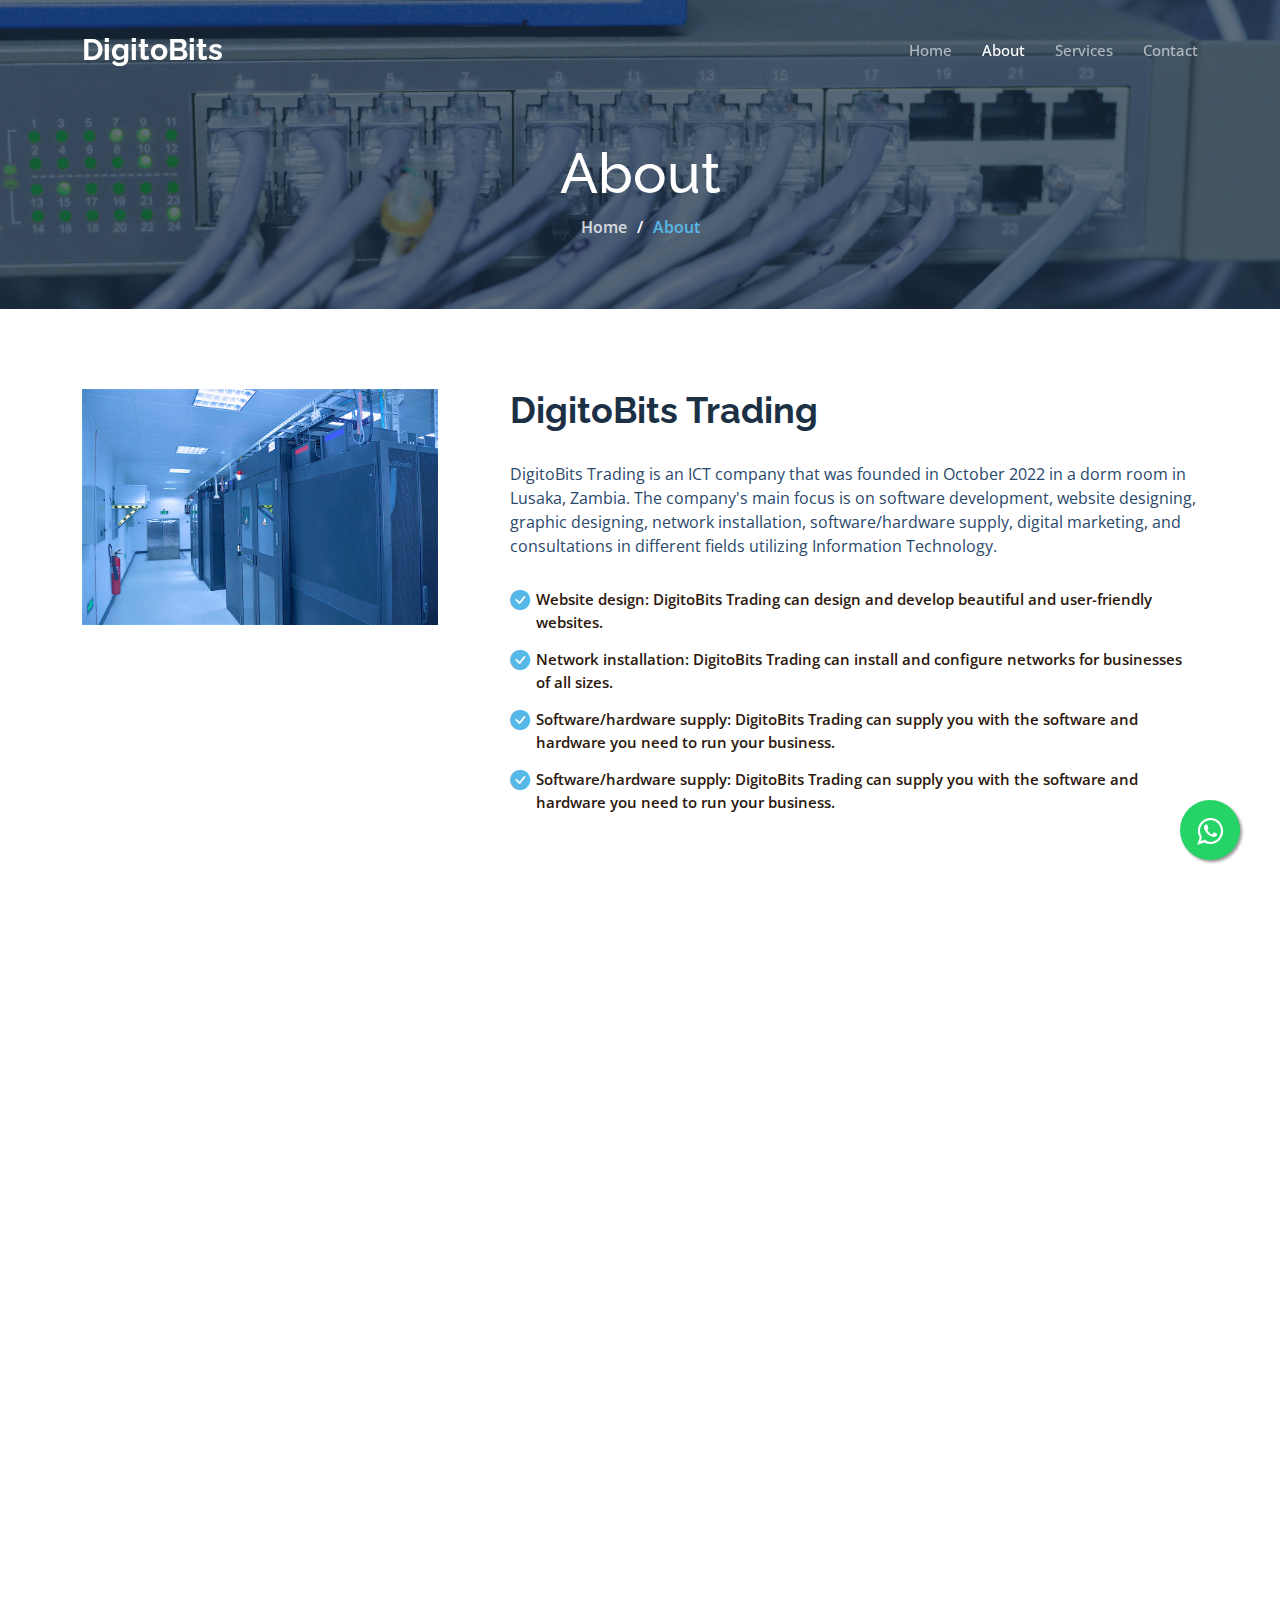
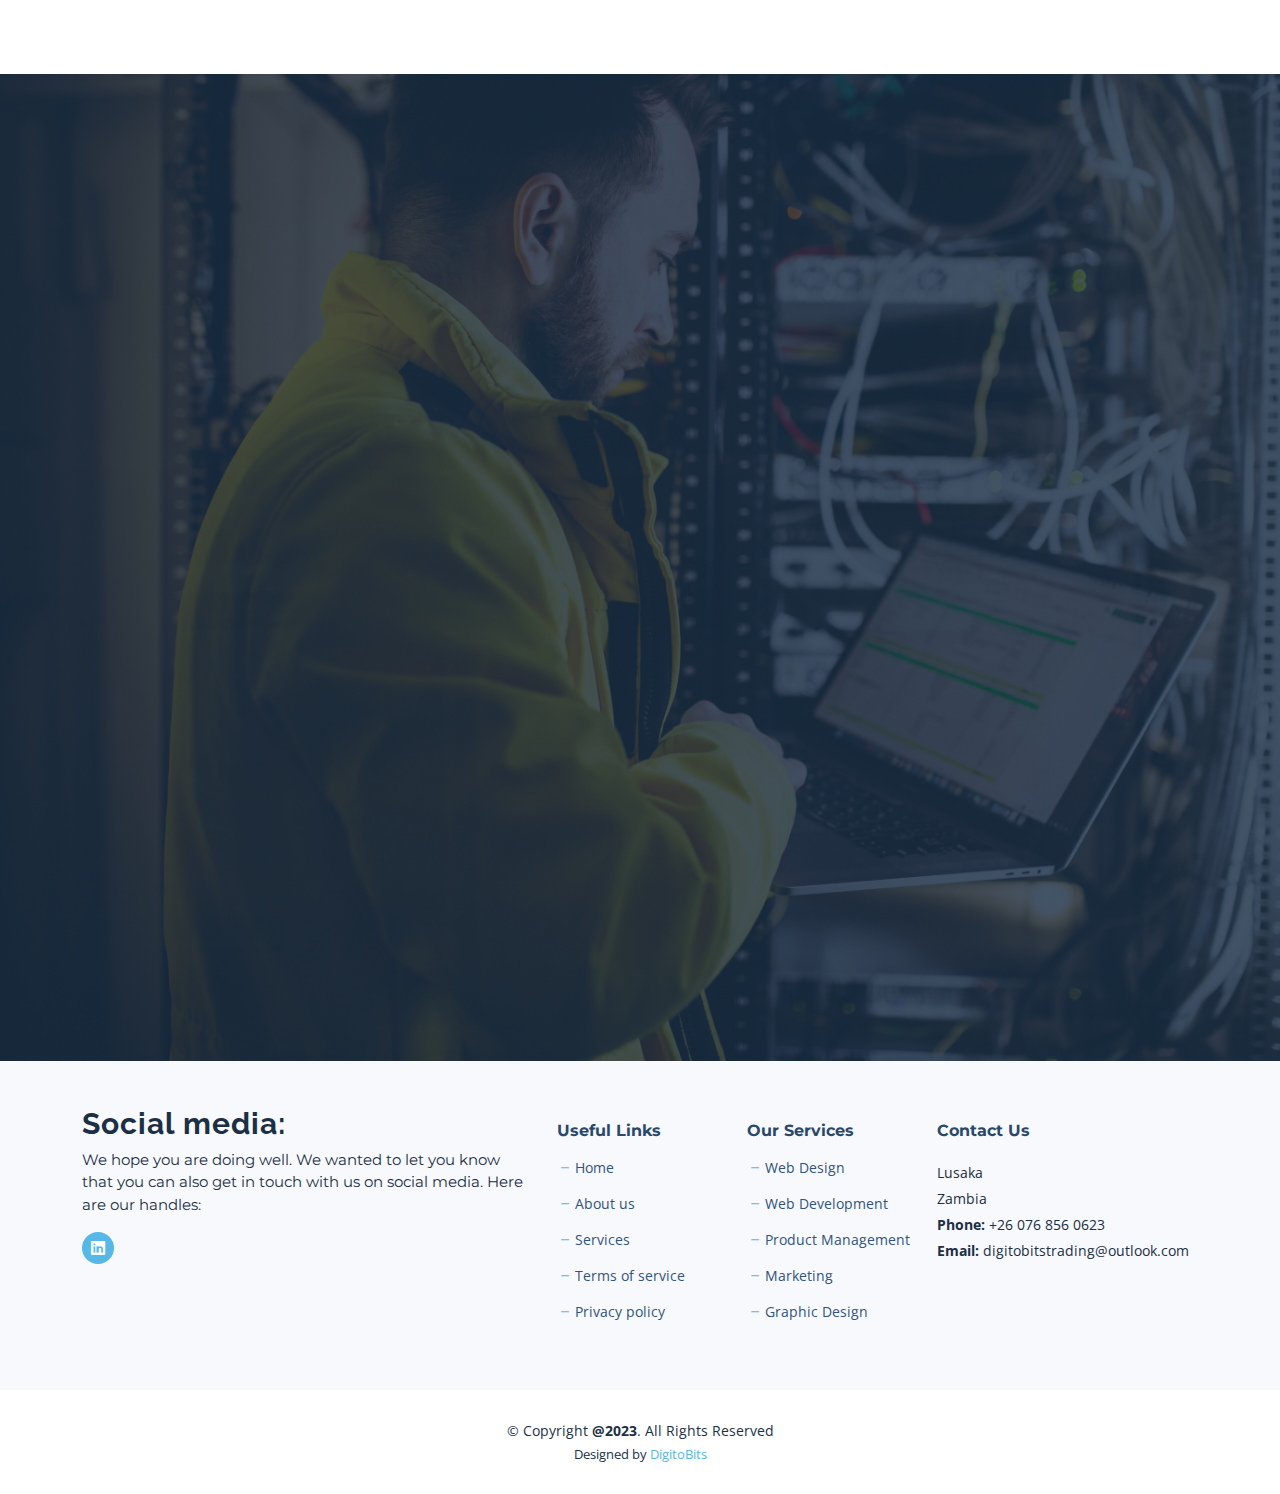
==== about.html @ af0a19a2 "iuyu" ====
<!DOCTYPE html>
<html lang="en">

<head>
  <meta charset="utf-8">
  <meta content="width=device-width, initial-scale=1.0" name="viewport">

  <title>DigitoBits</title>
  <meta content="" name="description">
  <meta content="" name="keywords">

  <!-- Favicons -->
  <link href="assets/favicon.png" rel="icon">
  <link href="assets/apple-touch-icon.png" rel="apple-touch-icon">

  <!-- Google Fonts -->
  <link rel="preconnect" href="https://fonts.googleapis.com">
  <link rel="preconnect" href="https://fonts.gstatic.com" crossorigin>
  <link href="https://fonts.googleapis.com/css2?family=Open+Sans:ital,wght@0,300;0,400;0,500;0,600;0,700;1,300;1,400;1,600;1,700&family=Montserrat:ital,wght@0,300;0,400;0,500;0,600;0,700;1,300;1,400;1,500;1,600;1,700&family=Raleway:ital,wght@0,300;0,400;0,500;0,600;0,700;1,300;1,400;1,500;1,600;1,700&display=swap" rel="stylesheet">

  <!-- Vendor CSS Files -->
  <link href="assets/bootstrap.min.css" rel="stylesheet">
  <link href="assets/bootstrap-icons.css" rel="stylesheet">
  <link href="assets/aos.css" rel="stylesheet">
  <link href="assets/glightbox.min.css" rel="stylesheet">
  <link href="assets/swiper-bundle.min.css" rel="stylesheet">
  <link href="assets/remixicon.css" rel="stylesheet">

  <!-- Template Main CSS File -->
  <link href="assets/main.css" rel="stylesheet"> <link rel="stylesheet" href="https://maxcdn.bootstrapcdn.com/font-awesome/4.5.0/css/font-awesome.min.css">
  <a href="https://api.whatsapp.com/send?phone=260975772837&text=Hola%21%20Quisiera%20m%C3%A1s%20informaci%C3%B3n%20sobre%20Varela%202." class="float" target="_blank">
  <i class="fa fa-whatsapp my-float"></i>
  </a>

  <!-- =======================================================
  * Template Name: Nova
  * Updated: Aug 30 2023 with Bootstrap v5.3.1
  * Template URL: https://bootstrapmade.com/nova-bootstrap-business-template/
  * Author: BootstrapMade.com
  * License: https://bootstrapmade.com/license/
  ======================================================== -->
</head>

<body class="page-about">

  <!-- ======= Header ======= -->
  <header id="header" class="header d-flex align-items-center fixed-top">
    <div class="container-fluid container-xl d-flex align-items-center justify-content-between">

      <a href="index.html" class="logo d-flex align-items-center">
        <!-- Uncomment the line below if you also wish to use an image logo -->
        <!-- <img src="assets/img/logo.png" alt=""> -->
        <h1 class="d-flex align-items-center">DigitoBits</h1>
      </a>

      <i class="mobile-nav-toggle mobile-nav-show bi bi-list"></i>
      <i class="mobile-nav-toggle mobile-nav-hide d-none bi bi-x"></i>

      <nav id="navbar" class="navbar">
        <ul>
          <li><a href="index.html">Home</a></li>
          <li><a href="about.html" class="active">About</a></li>
          <li><a href="services.html">Services</a></li>
          
          
          
          <li><a href="contact.html">Contact</a></li>
        </ul>
      </nav><!-- .navbar -->

    </div>
  </header><!-- End Header -->

  <main id="main">

    <!-- ======= Breadcrumbs ======= -->
    <div class="breadcrumbs d-flex align-items-center" style="background-image: url('assets/about-header.jpg');">
      <div class="container position-relative d-flex flex-column align-items-center">

        <h2>About</h2>
        <ol>
          <li><a href="index.html">Home</a></li>
          <li>About</li>
        </ol>

      </div>
    </div><!-- End Breadcrumbs -->

    <!-- ======= About Section ======= -->
    <section id="about" class="about">
      <div class="container" data-aos="fade-up">

        <div class="row gy-4" data-aos="fade-up">
          <div class="col-lg-4">
            <img src="assets/about.jpg" class="img-fluid" alt="">
          </div>
          <div class="col-lg-8">
            <div class="content ps-lg-5">
              <h3>DigitoBits Trading</h3>
              <p>
                DigitoBits Trading is an ICT company that was founded in October 2022 in a dorm room in Lusaka, Zambia. The company's main focus is on software development, website designing, graphic designing, network installation, software/hardware supply, digital marketing, and consultations in different fields utilizing Information Technology.
              </p>
              <ul>
                <li><i class="bi bi-check-circle-fill"></i> Website design: DigitoBits Trading can design and develop beautiful and user-friendly websites.</li>
                <li><i class="bi bi-check-circle-fill"></i> Network installation: DigitoBits Trading can install and configure networks for businesses of all sizes.</li>
                <li><i class="bi bi-check-circle-fill"></i> Software/hardware supply: DigitoBits Trading can supply you with the software and hardware you need to run your business.</li>
                <li><i class="bi bi-check-circle-fill"></i>Software/hardware supply: DigitoBits Trading can supply you with the software and hardware you need to run your business.</li>
              </ul>
            </div>
          </div>
        </div>

      </div>
    </section><!-- End About Section -->

    <!-- ======= Why Choose Us Section ======= -->
    <section id="why-us" class="why-us">
      <div class="container" data-aos="fade-up">

        <div class="section-header">
          <h2>Why Choose Us</h2>

        </div>

        <div class="row g-0" data-aos="fade-up" data-aos-delay="200">

          <div class="col-xl-5 img-bg" style="background-image: url('assets/why-us-bg.jpg')"></div>
          <div class="col-xl-7 slides  position-relative">

            <div class="slides-1 swiper">
              <div class="swiper-wrapper">

                <div class="swiper-slide">
                  <div class="item">
                    <h3 class="mb-3">Experience</h3>
                    <h4 class="mb-3">We are experienced and have a proven track record of success.</h4>
                    <p> We have been in business since 2022 and have a team of experienced professionals who have a proven track record of success in delivering high-quality ICT services to businesses of all sizes.</p>
                  </div>
                </div><!-- End slide item -->

                <div class="swiper-slide">
                  <div class="item">
                    <h3 class="mb-3">Customized Solutions</h3>
                    <h4 class="mb-3">We offer customized solutions.</h4>
                    <p>We offer customized solutions. We understand that each business is different and has its own unique needs. We tailor our services to meet the specific needs of each client.</p>
                  </div>
                </div><!-- End slide item -->

                <div class="swiper-slide">
                  <div class="item">
                    <h3 class="mb-3">Affordable and Customer-oriented.</h3>
                    <h4 class="mb-3">We are affordable and customer-oriented..</h4>
                    <p>We offer competitive pricing for our services. We put our clients first and are always looking for ways to improve our services. We are committed to providing our clients with the best possible experience.</p>
                  </div>
                </div><!-- End slide item -->

                <div class="swiper-slide">
                  <div class="item">
                    <h3 class="mb-3">Reliable</h3>
                    <h4 class="mb-3">We are reliable</h4>
                    <p>We are committed to uptime and performance. We have a team of experienced professionals who are dedicated to providing our clients with the best possible service.</p>
                  </div>
                </div><!-- End slide item -->

              </div>
              <div class="swiper-pagination"></div>
            </div>
            <div class="swiper-button-prev"></div>
            <div class="swiper-button-next"></div>
          </div>

        </div>

      </div>
    </section><!-- End Why Choose Us Section -->

    <!-- ======= Call To Action Section ======= -->
    <section id="call-to-action" class="call-to-action">
      <div class="container" data-aos="fade-up">
        <div class="row justify-content-center">
          <div class=" ">
            <p>The company has a team of experienced professionals with a proven track record of success in delivering high-quality ICT services to businesses of all sizes. DigitoBits Trading is committed to providing its customers with the best possible service. The company has a strong focus on customer satisfaction and is always looking for ways to improve its offerings.
            <h2><p>Our Services</p></h2>
            <ul colour >
                <li><P>Software development: DigitoBits Trading can develop custom software solutions to meet your specific needs.</P></li>
                <li><p>Website design: DigitoBits Trading can design and develop beautiful and user-friendly websites.</p></li>
                <li><p>Network installation: DigitoBits Trading can install and configure networks for businesses of all sizes.</p></li>
                <li><p>Software/hardware supply: DigitoBits Trading can supply you with the software and hardware you need to run your business.</p></li>
                <li><p>Consultations: DigitoBits Trading can provide you with consultations on a variety of ICT-related topics.</p></li>
            </ul>
            <p>If you are interested in learning more about DigitoBits Trading's services, please visit their <a href="https://www.example.com" target="_blank">website</a> or contact them directly.</p>
            <h2><p>Key Features</p></h2>
            <ul>
                <li><p>Customized solutions: DigitoBits Trading tailors its services to the specific needs of each customer.</p></li>
                <li><p>Scalable solutions: DigitoBits Trading's services can be scaled up or down to meet the changing needs of businesses.</p></li>
                <li><p>Secure solutions: DigitoBits Trading's services are designed to protect your data and systems from security threats.</p></li>
                <li><p>Reliable solutions: DigitoBits Trading's services are backed by a team of experienced professionals who are committed to uptime and performance.</p></li>
                <li><p>Cost-effective solutions: DigitoBits Trading offers competitive pricing for its services.</p></li>
            </ul>
          </p>
          </div>
        </div>

      </div>
    </section><!-- End Call To Action Section -->

    <!-- ======= Team Section ======= --
    <section id="team" class="team">
      <div class="container" data-aos="fade-up">

        <div class="section-header">
          <h2>Our Team</h2>

        </div>

        <div class="row gy-4">

          <div class="col-lg-3 col-md-6" data-aos="fade-up" data-aos-delay="100">
            <div class="team-member">
              <div class="member-img">
                <img src="assets/img/team/team-1.jpg" class="img-fluid" alt="">
                <div class="social">
                  <a href=""><i class="bi bi-twitter"></i></a>
                  <a href=""><i class="bi bi-facebook"></i></a>
                  <a href=""><i class="bi bi-instagram"></i></a>
                  <a href=""><i class="bi bi-linkedin"></i></a>
                </div>
              </div>
              <div class="member-info">
                <h4>Walter White</h4>
                <span>Chief Executive Officer</span>
              </div>
            </div>
          </div>< End Team Member --

          <div class="col-lg-3 col-md-6" data-aos="fade-up" data-aos-delay="200">
            <div class="team-member">
              <div class="member-img">
                <img src="assets/img/team/team-2.jpg" class="img-fluid" alt="">
                <div class="social">
                  <a href=""><i class="bi bi-twitter"></i></a>
                  <a href=""><i class="bi bi-facebook"></i></a>
                  <a href=""><i class="bi bi-instagram"></i></a>
                  <a href=""><i class="bi bi-linkedin"></i></a>
                </div>
              </div>
              <div class="member-info">
                <h4>Sarah Jhonson</h4>
                <span>Product Manager</span>
              </div>
            </div>
          </div> End Team Member --

          <div class="col-lg-3 col-md-6" data-aos="fade-up" data-aos-delay="300">
            <div class="team-member">
              <div class="member-img">
                <img src="assets/img/team/team-3.jpg" class="img-fluid" alt="">
                <div class="social">
                  <a href=""><i class="bi bi-twitter"></i></a>
                  <a href=""><i class="bi bi-facebook"></i></a>
                  <a href=""><i class="bi bi-instagram"></i></a>
                  <a href=""><i class="bi bi-linkedin"></i></a>
                </div>
              </div>
              <div class="member-info">
                <h4>William Anderson</h4>
                <span>CTO</span>
              </div>
            </div>
          </div>< End Team Member --

          <div class="col-lg-3 col-md-6" data-aos="fade-up" data-aos-delay="400">
            <div class="team-member">
              <div class="member-img">
                <img src="assets/img/team/team-4.jpg" class="img-fluid" alt="">
                <div class="social">
                  <a href=""><i class="bi bi-twitter"></i></a>
                  <a href=""><i class="bi bi-facebook"></i></a>
                  <a href=""><i class="bi bi-instagram"></i></a>
                  <a href=""><i class="bi bi-linkedin"></i></a>
                </div>
              </div>
              <div class="member-info">
                <h4>Amanda Jepson</h4>
                <span>Accountant</span>
              </div>
            </div>
          </div><!- End Team Member --

        </div>

      </div>
    </section><!- End Team Section -->

  </main><!-- End #main -->

  <!-- ======= Footer ======= -->
  <footer id="footer" class="footer">

    <div class="footer-content">
      <div class="container">
        <div class="row gy-4">
          <div class="col-lg-5 col-md-12 footer-info">
            <a href="index.html" class="logo d-flex align-items-center">
              <span>Social media:</span>
            </a>
            <p>We hope you are doing well. We wanted to let you know that you can also get in touch with us on social media. Here are our handles:</p>
            <div class="social-links d-flex  mt-3">
            
              <a href="#" class="linkedin"><i class="bi bi-linkedin"></i></a>
            </div>
          </div>

          <div class="col-lg-2 col-6 footer-links">
            <h4>Useful Links</h4>
            <ul>
              <li><i class="bi bi-dash"></i> <a href="#">Home</a></li>
              <li><i class="bi bi-dash"></i> <a href="#">About us</a></li>
              <li><i class="bi bi-dash"></i> <a href="#">Services</a></li>
              <li><i class="bi bi-dash"></i> <a href="#">Terms of service</a></li>
              <li><i class="bi bi-dash"></i> <a href="#">Privacy policy</a></li>
            </ul>
          </div>

          <div class="col-lg-2 col-6 footer-links">
            <h4>Our Services</h4>
            <ul>
              <li><i class="bi bi-dash"></i> <a href="#">Web Design</a></li>
              <li><i class="bi bi-dash"></i> <a href="#">Web Development</a></li>
              <li><i class="bi bi-dash"></i> <a href="#">Product Management</a></li>
              <li><i class="bi bi-dash"></i> <a href="#">Marketing</a></li>
              <li><i class="bi bi-dash"></i> <a href="#">Graphic Design</a></li>
            </ul>
          </div>

          <div class="col-lg-3 col-md-12 footer-contact text-center text-md-start">
            <h4>Contact Us</h4>
            <p>
              Lusaka <br>
              Zambia<br>
              
              <strong>Phone:</strong> +26 076 856 0623<br>
              <strong>Email:</strong> digitobitstrading@outlook.com<br>
            </p>

          </div>

        </div>
      </div>
    </div>

    <div class="footer-legal">
      <div class="container">
        <div class="copyright">
          &copy; Copyright <strong><span>@2023</span></strong>. All Rights Reserved
        </div>
        <div class="credits">
          <!-- All the links in the footer should remain intact. -->
          <!-- You can delete the links only if you purchased the pro version. -->
          <!-- Licensing information: https://bootstrapmade.com/license/ -->
          <!-- Purchase the pro version with working PHP/AJAX contact form: https://bootstrapmade.com/nova-bootstrap-business-template/ -->
          Designed by <a href="https://www.linkedin.com/in/digitobits-trading-302033259/">DigitoBits</a>
        </div>
      </div>
    </div>
  </footer><!-- End Footer --><!-- End Footer -->

  <a href="#" class="scroll-top d-flex align-items-center justify-content-center"><i class="bi bi-arrow-up-short"></i></a>

  <div id="preloader"></div>

  <!-- Vendor JS Files -->
  <script src="assets/bootstrap.bundle.min.js"></script>
  <script src="assets/aos.js"></script>
  <script src="assets/glightbox.min.js"></script>
  <script src="assets/swiper-bundle.min.js"></script>
  <script src="assets/isotope.pkgd.min.js"></script>
  <script src="assets/validate.js"></script>

  <!-- Template Main JS File -->
  <script src="assets/main.js"></script>

</body>

</html>
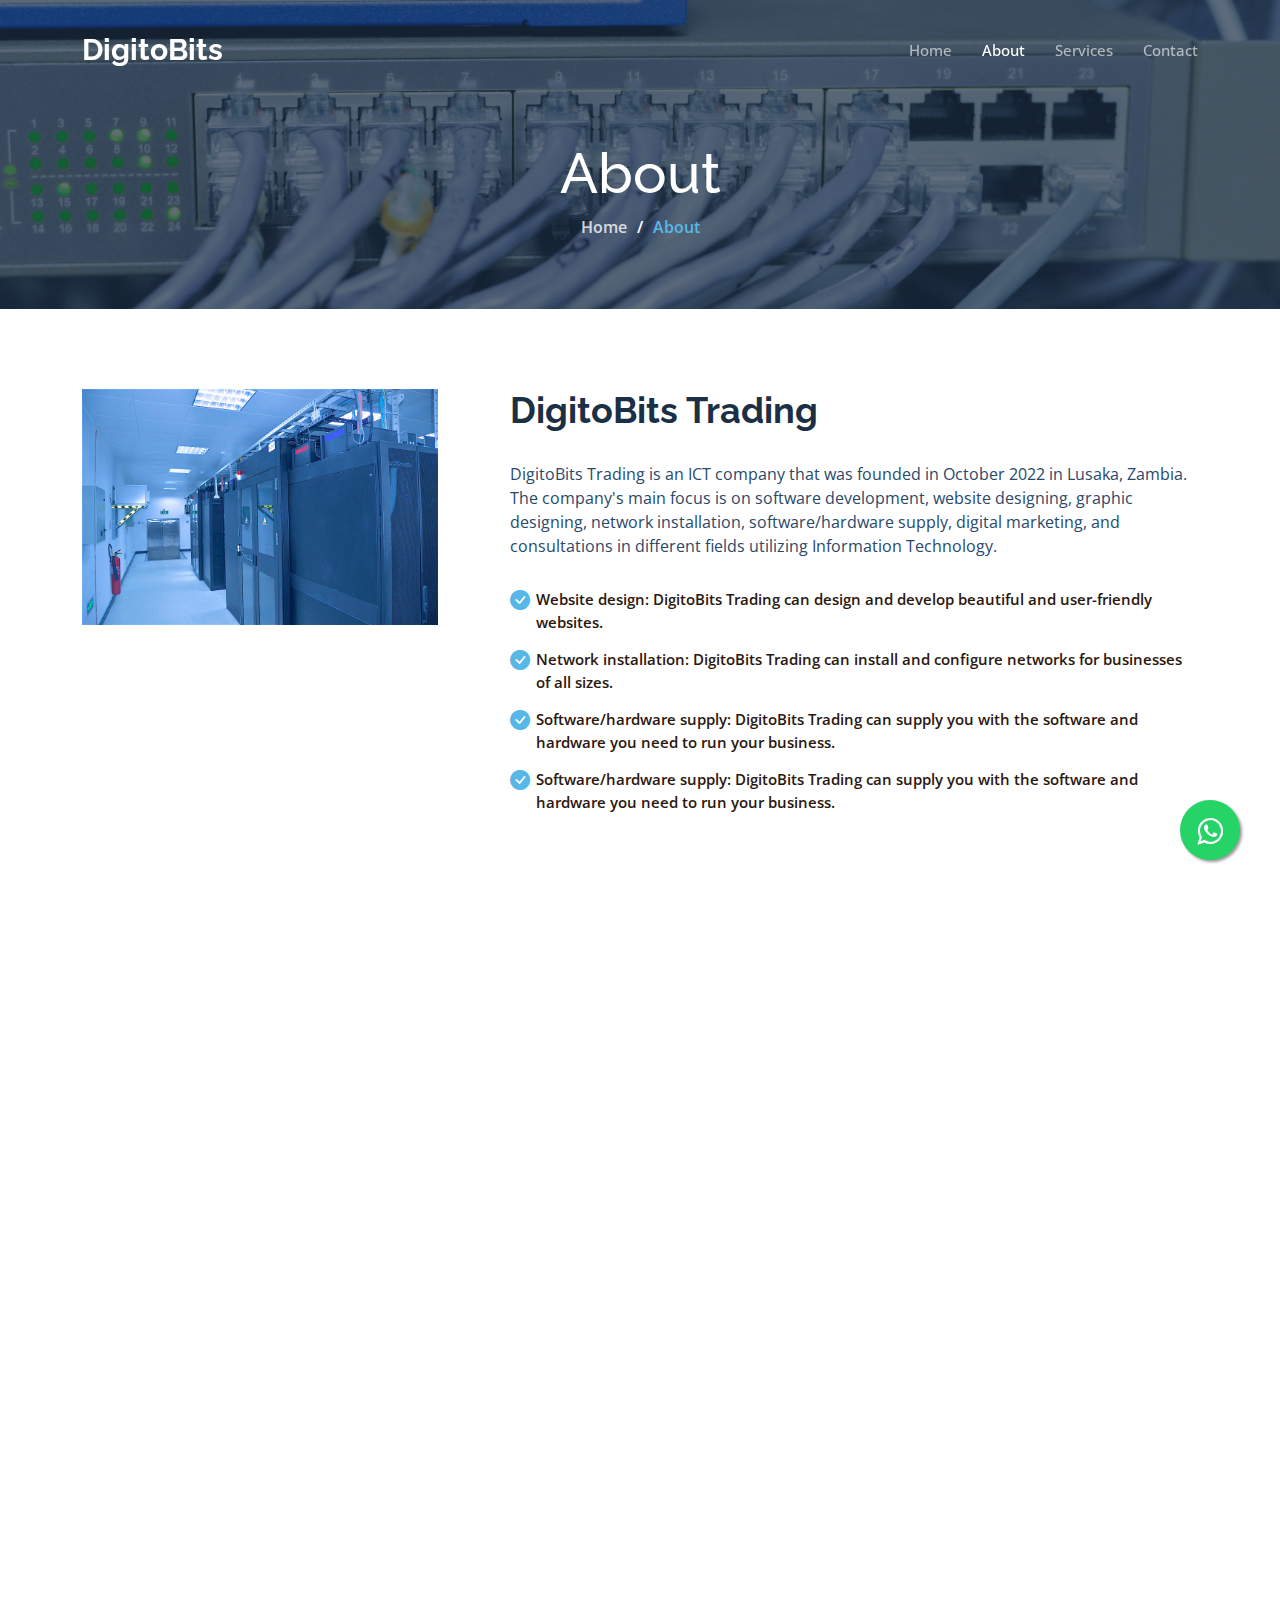
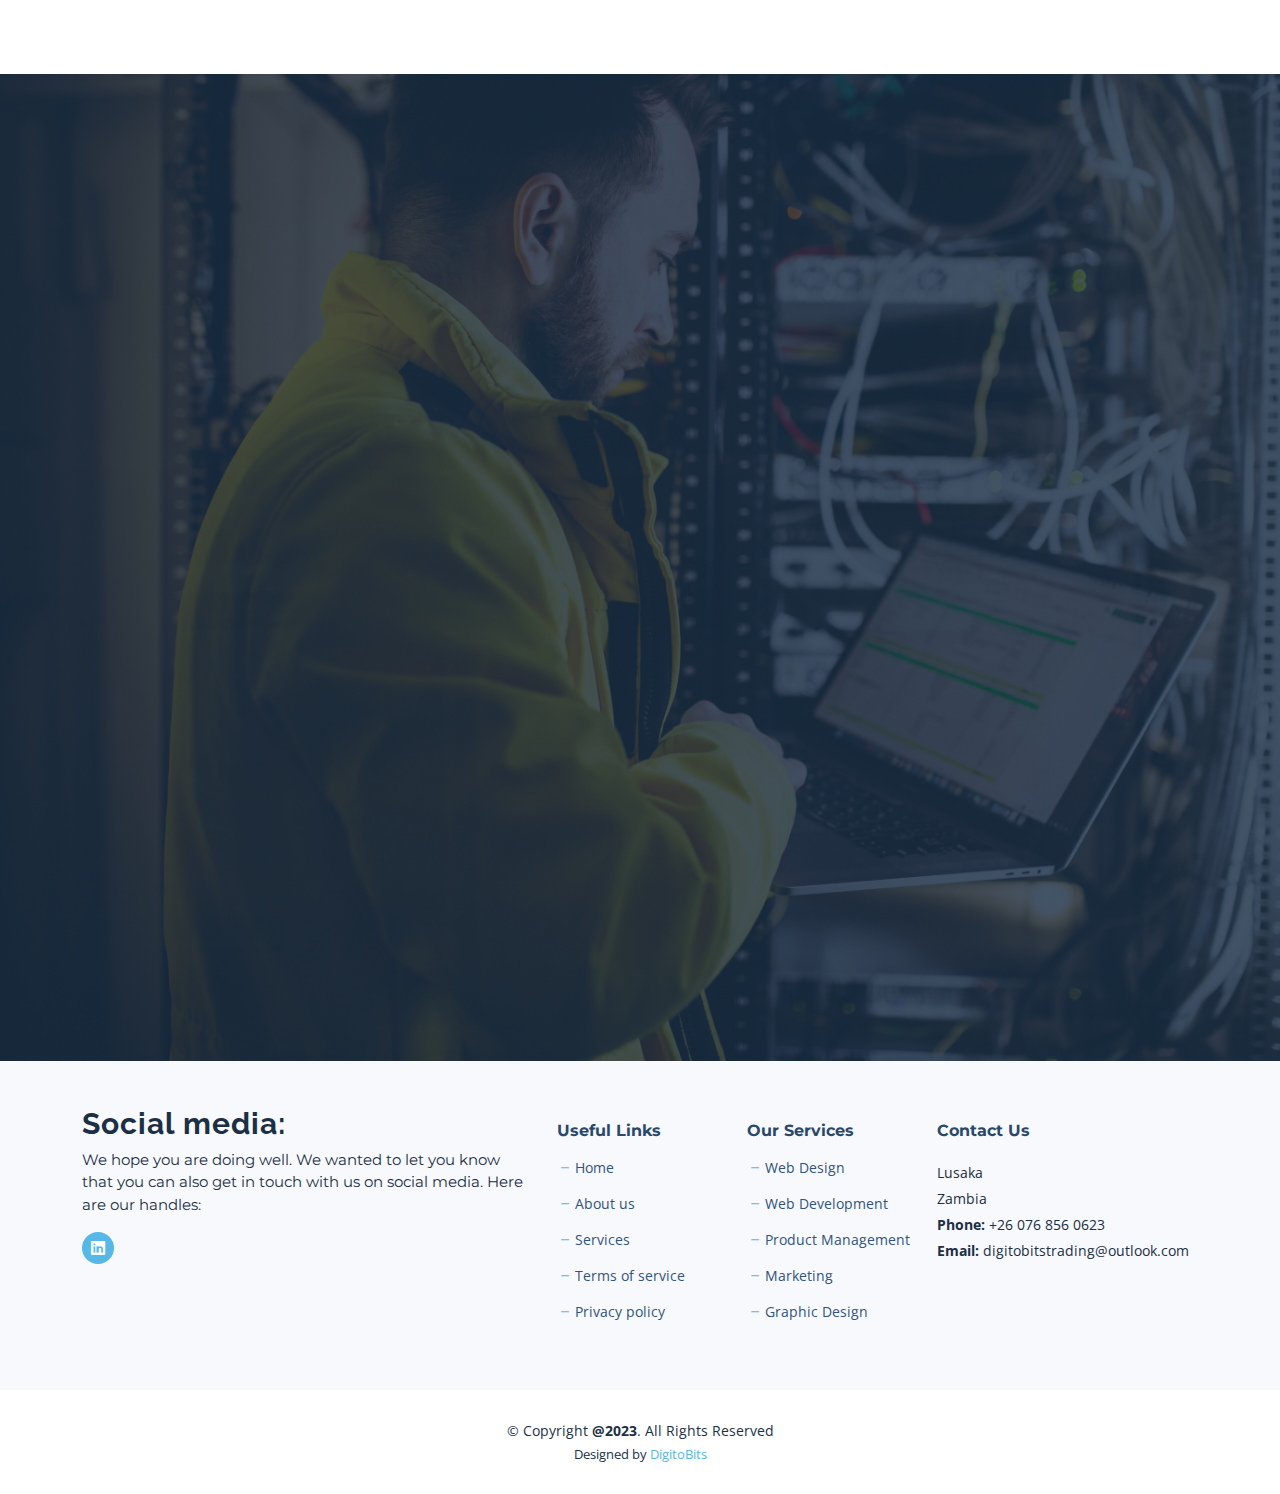
==== commit c89b26e0: "Update about.html" ====
--- a/about.html
+++ b/about.html
@@ -98,7 +98,7 @@
             <div class="content ps-lg-5">
               <h3>DigitoBits Trading</h3>
               <p>
-                DigitoBits Trading is an ICT company that was founded in October 2022 in a dorm room in Lusaka, Zambia. The company's main focus is on software development, website designing, graphic designing, network installation, software/hardware supply, digital marketing, and consultations in different fields utilizing Information Technology.
+                DigitoBits Trading is an ICT company that was founded in October 2022 in Lusaka, Zambia. The company's main focus is on software development, website designing, graphic designing, network installation, software/hardware supply, digital marketing, and consultations in different fields utilizing Information Technology.
               </p>
               <ul>
                 <li><i class="bi bi-check-circle-fill"></i> Website design: DigitoBits Trading can design and develop beautiful and user-friendly websites.</li>
@@ -382,4 +382,4 @@
 
 </body>
 
-</html>+</html>
